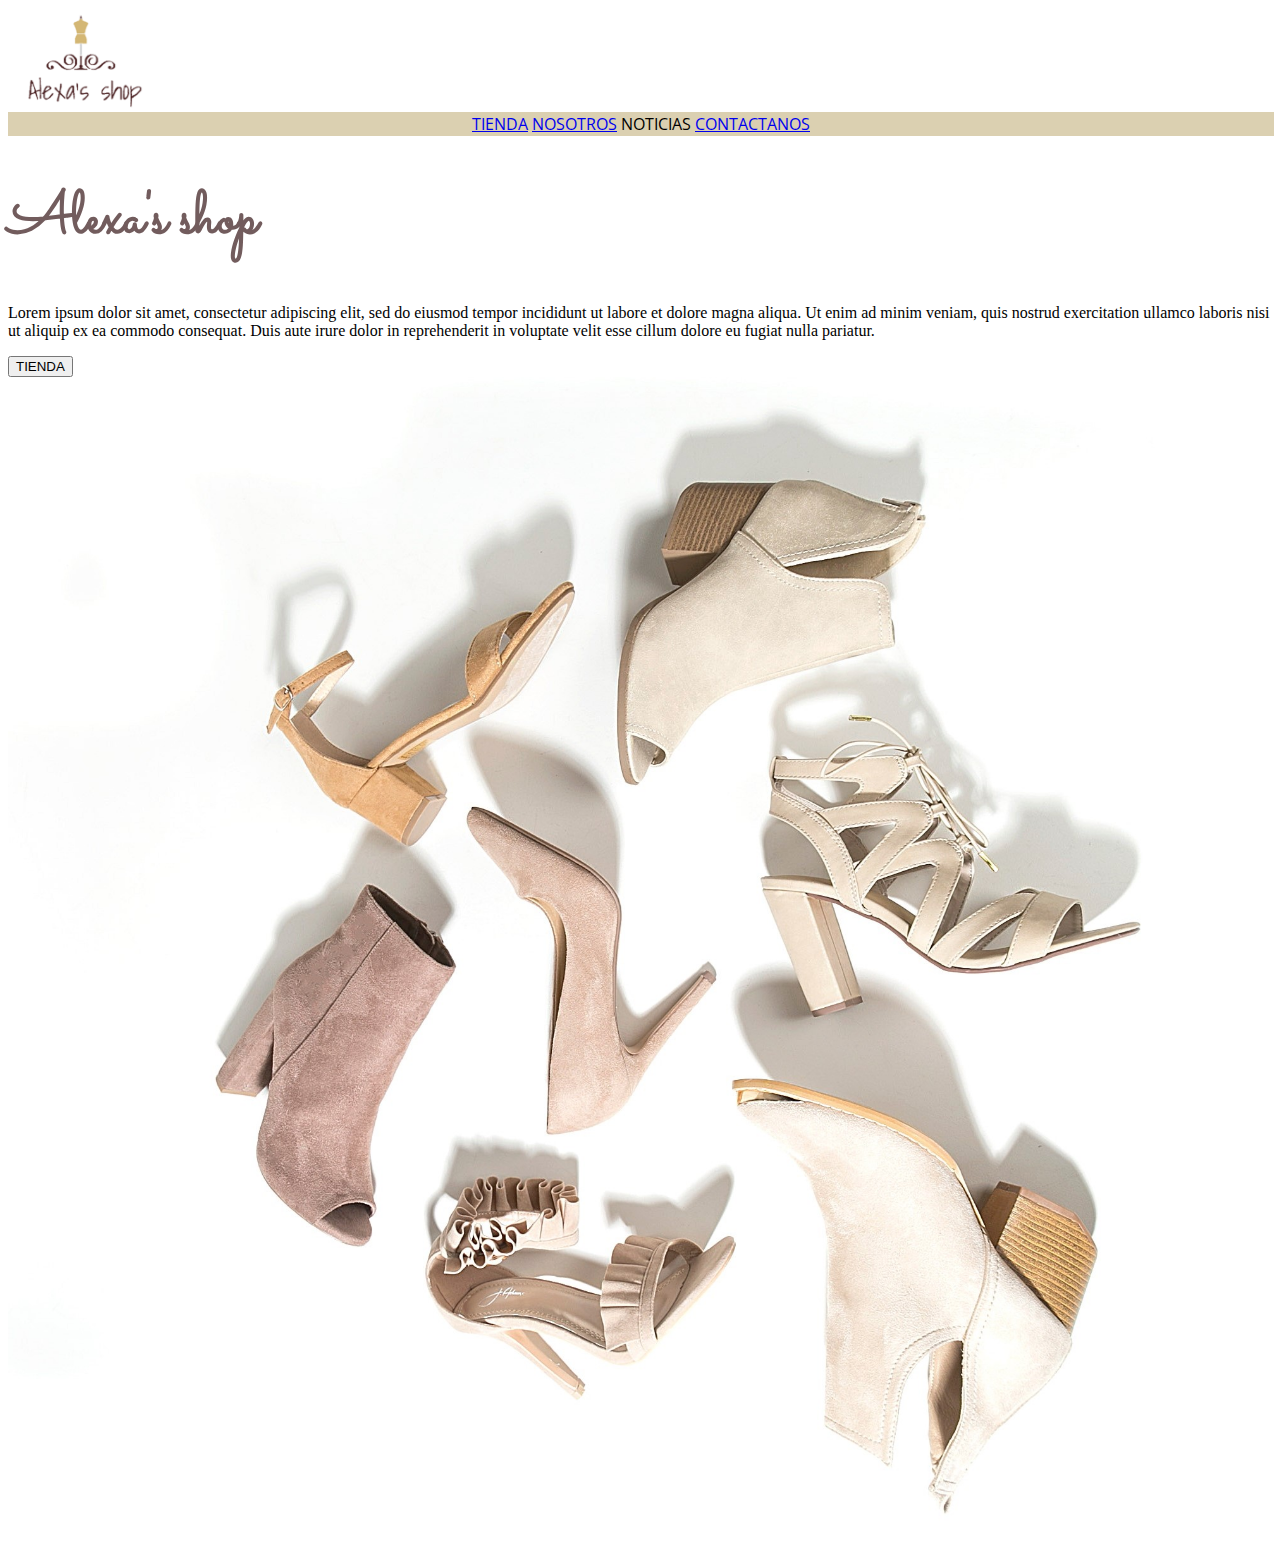
==== web/index.html @ 5de8f077 "index and href in nav" ====
<!DOCTYPE html>
<html>
<head>     
 	<link rel="stylesheet" type = "text/css" href="css/stylesheet.css">
 	<meta charset="utf-8">    
 	<meta name = "viewport" content = "width = device - width, initial-scale = 1">
	<link rel="stylesheet" href="https://stackpath.bootstrapcdn.com/bootstrap/4.1.3/css/bootstrap.min.css" integrity="sha384-MCw98/SFnGE8fJT3GXwEOngsV7Zt27NXFoaoApmYm81iuXoPkFOJwJ8ERdknLPMO" crossorigin="anonymous">
 	<title>Home</title>
 </head>
	<body>
		<div class="container">
			<header class = "row" id = "main-header">
				<div class = "col-2" id = "logo">
					<a href="index.html">
						<img src="fotos/logoFondoBlanco.png" witdh = 100px height = 100px>
					</a>
				</div>
				<div class = "col-10" id="nav">
					<span class = "row" id = "nav-bar">
						<ul>
							<li> <a href="tienda.html">TIENDA</a></li>
							<li><a href="AcercaDeNosotros.html">NOSOTROS</a></li>
							<li>NOTICIAS</li>
							<li><a href="contactanos.html">CONTACTANOS</a></li>
						</ul>
					</span>
				</div>
			</header>

			<div class="row h-100 justify-content-center align-items-center">
				<section class="col-6">
					<div class="row">
						<h1>Alexa's shop</h1>
					</div>
					<div class="row">
						<p>
							Lorem ipsum dolor sit amet, consectetur adipiscing elit, sed do eiusmod tempor incididunt ut labore et dolore magna aliqua. Ut enim ad minim veniam, quis nostrud exercitation ullamco laboris nisi ut aliquip ex ea commodo consequat. Duis aute irure dolor in reprehenderit in voluptate velit esse cillum dolore eu fugiat nulla pariatur.
						</p>
					</div>
					<div class="row">
						<button>TIENDA</button>
					</div>
				</section>
				<aside class="col-6">
					<img src="fotos/zapatosIndex.jpg">
				</aside>
				
			</div>
		</div>
	</body>
</html>
---- web/css/stylesheet.css ----
@import url('https://fonts.googleapis.com/css?family=Sacramento');
@import url('https://fonts.googleapis.com/css?family=Open+Sans');

h1 {
	font-family: Sacramento, cursive;
	font-size: 60px;
	color: #725C5D;
}

ul {
    list-style-type: none;
    margin: 0;
    padding: 0;
    border: 1px solid #DBD0B1;
    width: 100%;
    height: 100%;
    background-color: #DBD0B1;
    text-align: center;
}

li {
	display: inline-block;
	font-size: 16px;
	font-family: 'Open Sans', sans-serif;
}

img {
	max-width: 100%;
    max-height: 100%;
}

div#staff{
	margin-left: auto;
	margin-right: 0;
}

#nav-bar {
	vertical-align: right;
}
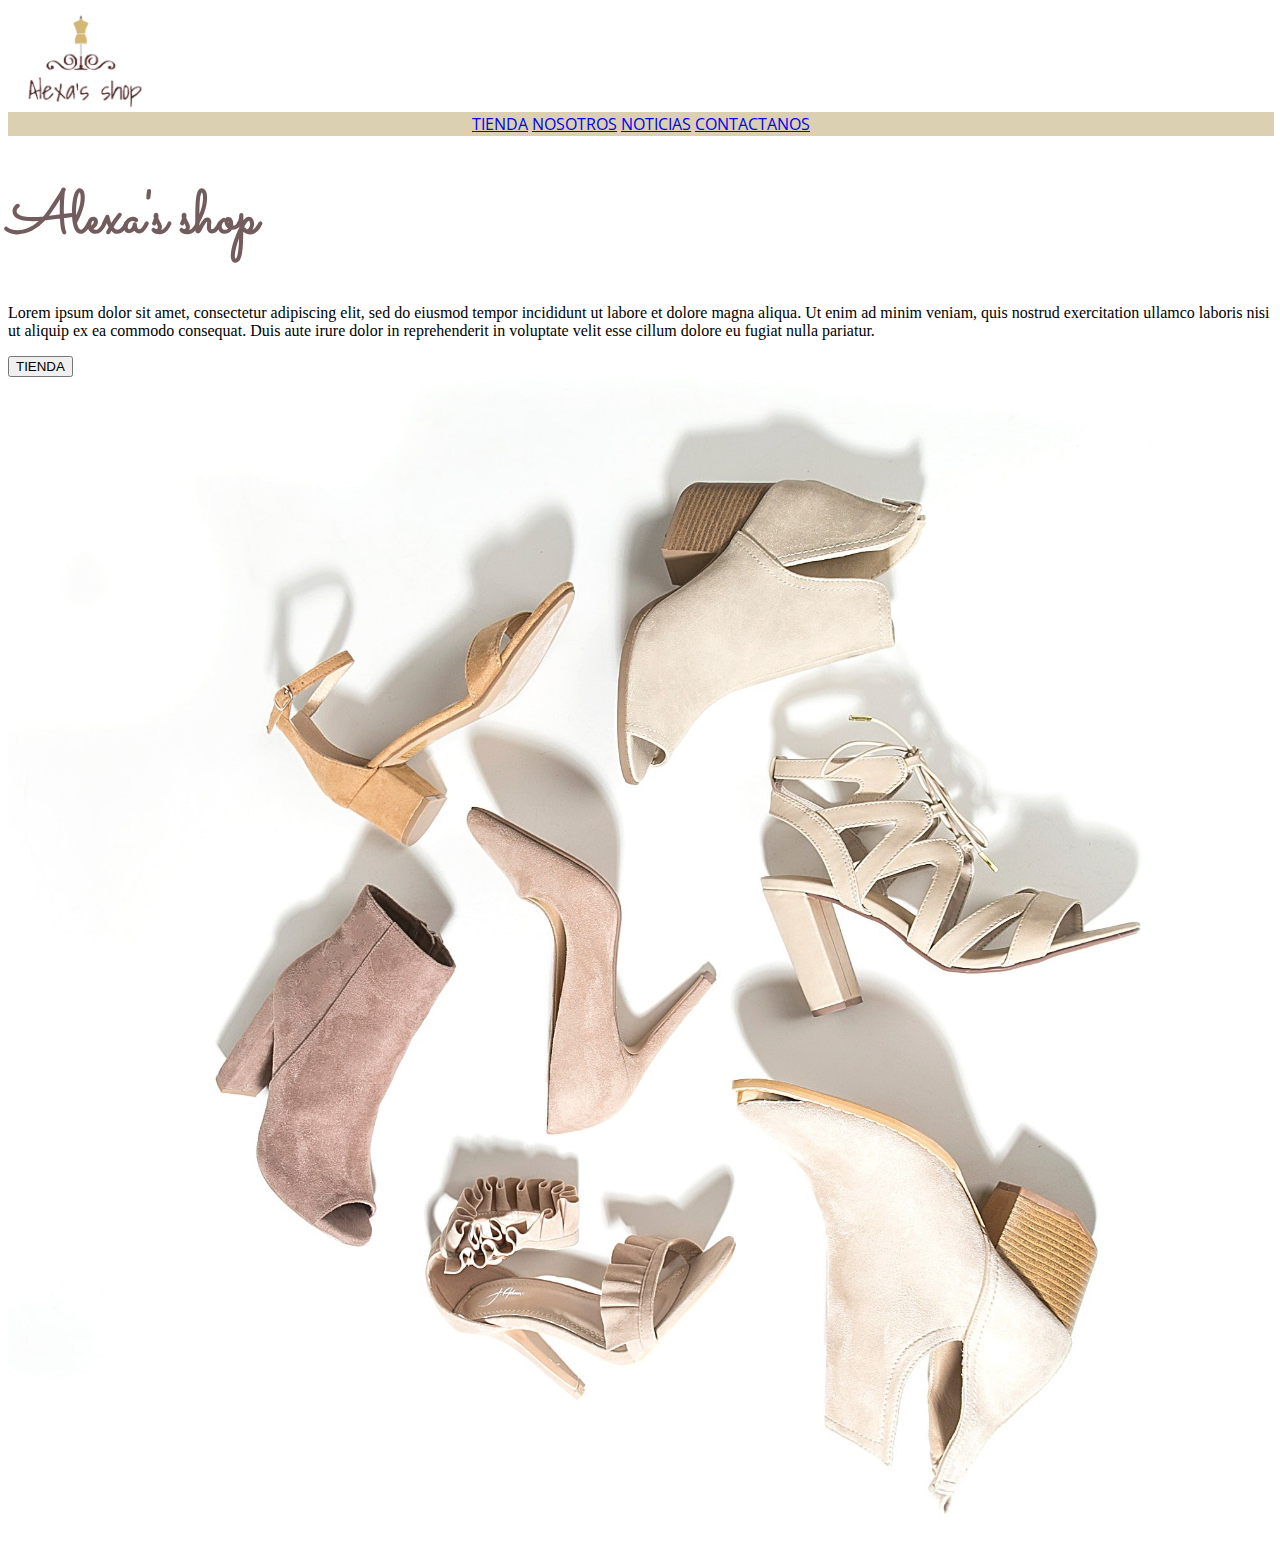
==== commit fe0b9d23: "html done" ====
--- a/web/index.html
+++ b/web/index.html
@@ -20,7 +20,7 @@
 						<ul>
 							<li> <a href="tienda.html">TIENDA</a></li>
 							<li><a href="AcercaDeNosotros.html">NOSOTROS</a></li>
-							<li>NOTICIAS</li>
+							<li><a href="noticias.html">NOTICIAS</a></li>
 							<li><a href="contactanos.html">CONTACTANOS</a></li>
 						</ul>
 					</span>
@@ -47,5 +47,8 @@
 				
 			</div>
 		</div>
+		<script src="https://code.jquery.com/jquery-3.3.1.slim.min.js" integrity="sha384-q8i/X+965DzO0rT7abK41JStQIAqVgRVzpbzo5smXKp4YfRvH+8abtTE1Pi6jizo" crossorigin="anonymous"></script>
+		<script src="https://cdnjs.cloudflare.com/ajax/libs/popper.js/1.14.3/umd/popper.min.js" integrity="sha384-ZMP7rVo3mIykV+2+9J3UJ46jBk0WLaUAdn689aCwoqbBJiSnjAK/l8WvCWPIPm49" crossorigin="anonymous"></script>
+		<script src="https://stackpath.bootstrapcdn.com/bootstrap/4.1.3/js/bootstrap.min.js" integrity="sha384-ChfqqxuZUCnJSK3+MXmPNIyE6ZbWh2IMqE241rYiqJxyMiZ6OW/JmZQ5stwEULTy" crossorigin="anonymous"></script>
 	</body>
 </html>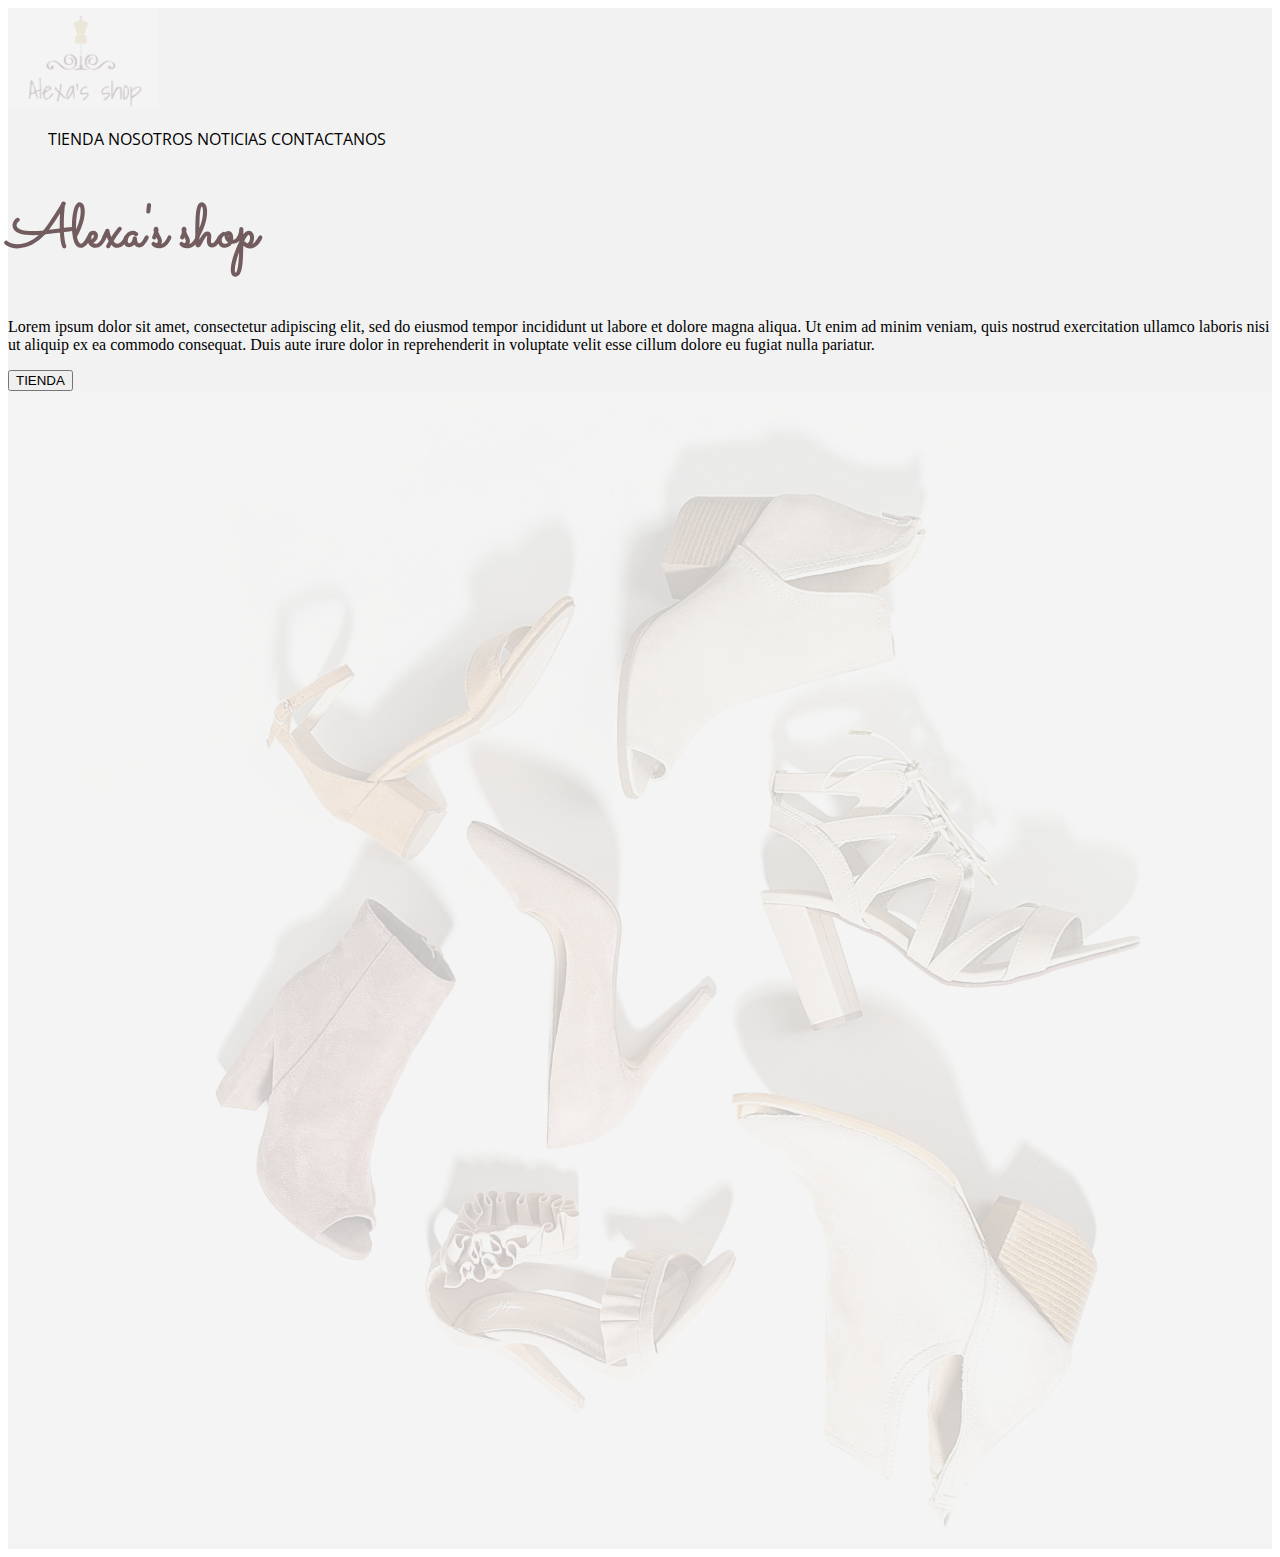
==== commit 9328c098: "cambio a img en vez de fotos" ====
--- a/web/index.html
+++ b/web/index.html
@@ -12,7 +12,7 @@
 			<header class = "row" id = "main-header">
 				<div class = "col-2" id = "logo">
 					<a href="index.html">
-						<img src="fotos/logoFondoBlanco.png" witdh = 100px height = 100px>
+						<img src="img/logoFondoBlanco.png" witdh = 100px height = 100px>
 					</a>
 				</div>
 				<div class = "col-10" id="nav">
@@ -42,7 +42,7 @@
 					</div>
 				</section>
 				<aside class="col-6">
-					<img src="fotos/zapatosIndex.jpg">
+					<img src="img/zapatosIndex.jpg">
 				</aside>
 				
 			</div>
--- a/web/css/stylesheet.css
+++ b/web/css/stylesheet.css
@@ -1,6 +1,10 @@
 
 @import url('https://fonts.googleapis.com/css?family=Sacramento');
 @import url('https://fonts.googleapis.com/css?family=Open+Sans');
+
+.container{
+	background-color: #f2f2f2;
+}
 
 h1 {
 	font-family: Sacramento, cursive;
@@ -8,26 +12,44 @@
 	color: #725C5D;
 }
 
-ul {
+.nav ul {
     list-style-type: none;
     margin: 0;
     padding: 0;
     border: 1px solid #DBD0B1;
     width: 100%;
     height: 100%;
-    background-color: #DBD0B1;
+    background-color: #dbd0b1;
     text-align: center;
+    height: 40%;
+	vertical-align: middle;
 }
 
 li {
-	display: inline-block;
+	display: inline;
 	font-size: 16px;
 	font-family: 'Open Sans', sans-serif;
+}
+
+li a{
+	text-decoration: none;
+	color:black;
+	font-family: 'Open Sans', sans-serif;
+	font-size: 16px;
+}
+
+.nav li{
+	line-height: 40px;
+	height: 40px;
+	display: inline;
+	font-family: 'Open Sans', sans-serif;
+	text-decoration: none;
 }
 
 img {
 	max-width: 100%;
     max-height: 100%;
+    opacity: 20%;
 }
 
 div#staff{
@@ -35,6 +57,35 @@
 	margin-right: 0;
 }
 
-#nav-bar {
-	vertical-align: right;
+#test{
+	visibility: hidden;
+}
+
+#topNav {
+	padding: 0;
+	padding-left: 100px;
+	padding-right: 10px;
+}
+
+#menu{
+	margin-top: 40px;
+}
+#menu ul{
+	padding-top: 5px;
+}
+
+#menu ul li{
+	display:block;
+	margin-bottom: 5px;
+}
+
+#menu ul li ul li{
+	margin-bottom: 0;
+}
+
+ul li[id^="tituloProducto"]{
+	font-size: 16px;
+	font-family: 'Open Sans', sans-serif;
+	font-weight: bold;
+	color: #725C5D;	
 }